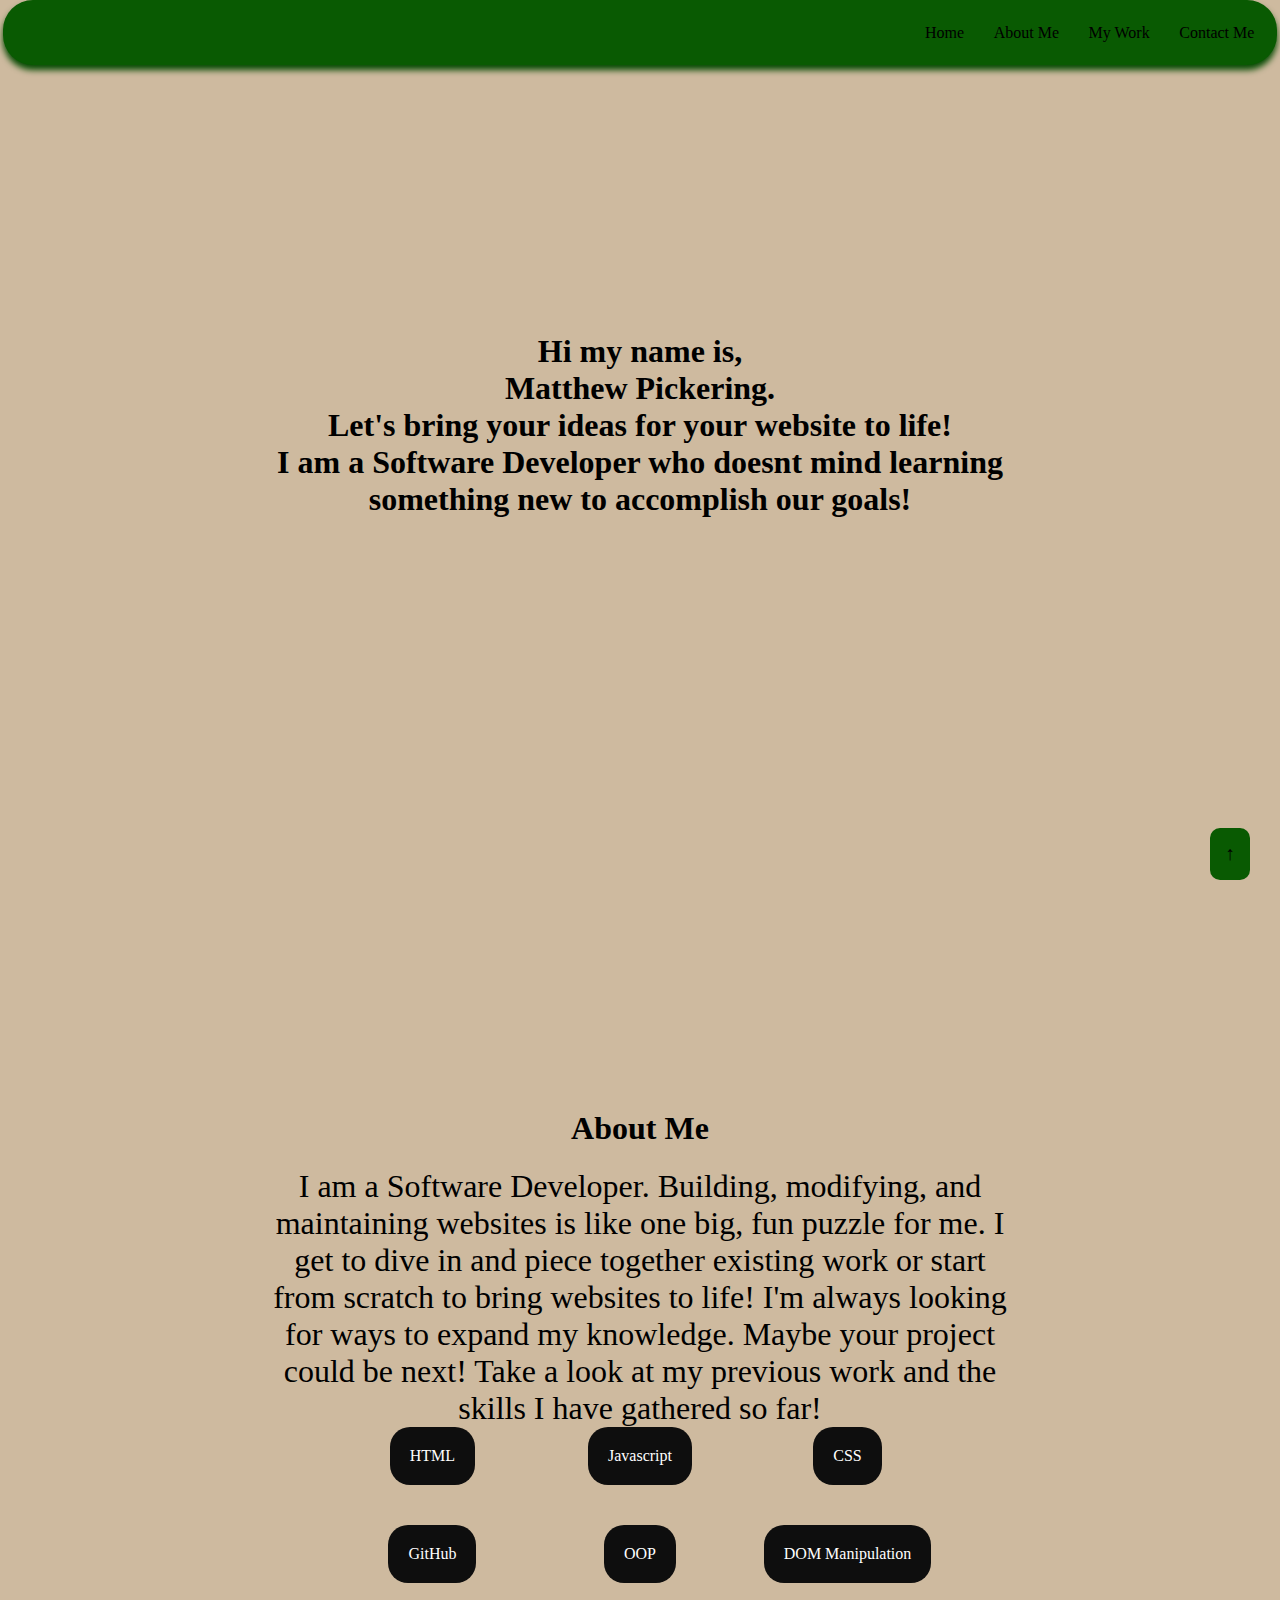
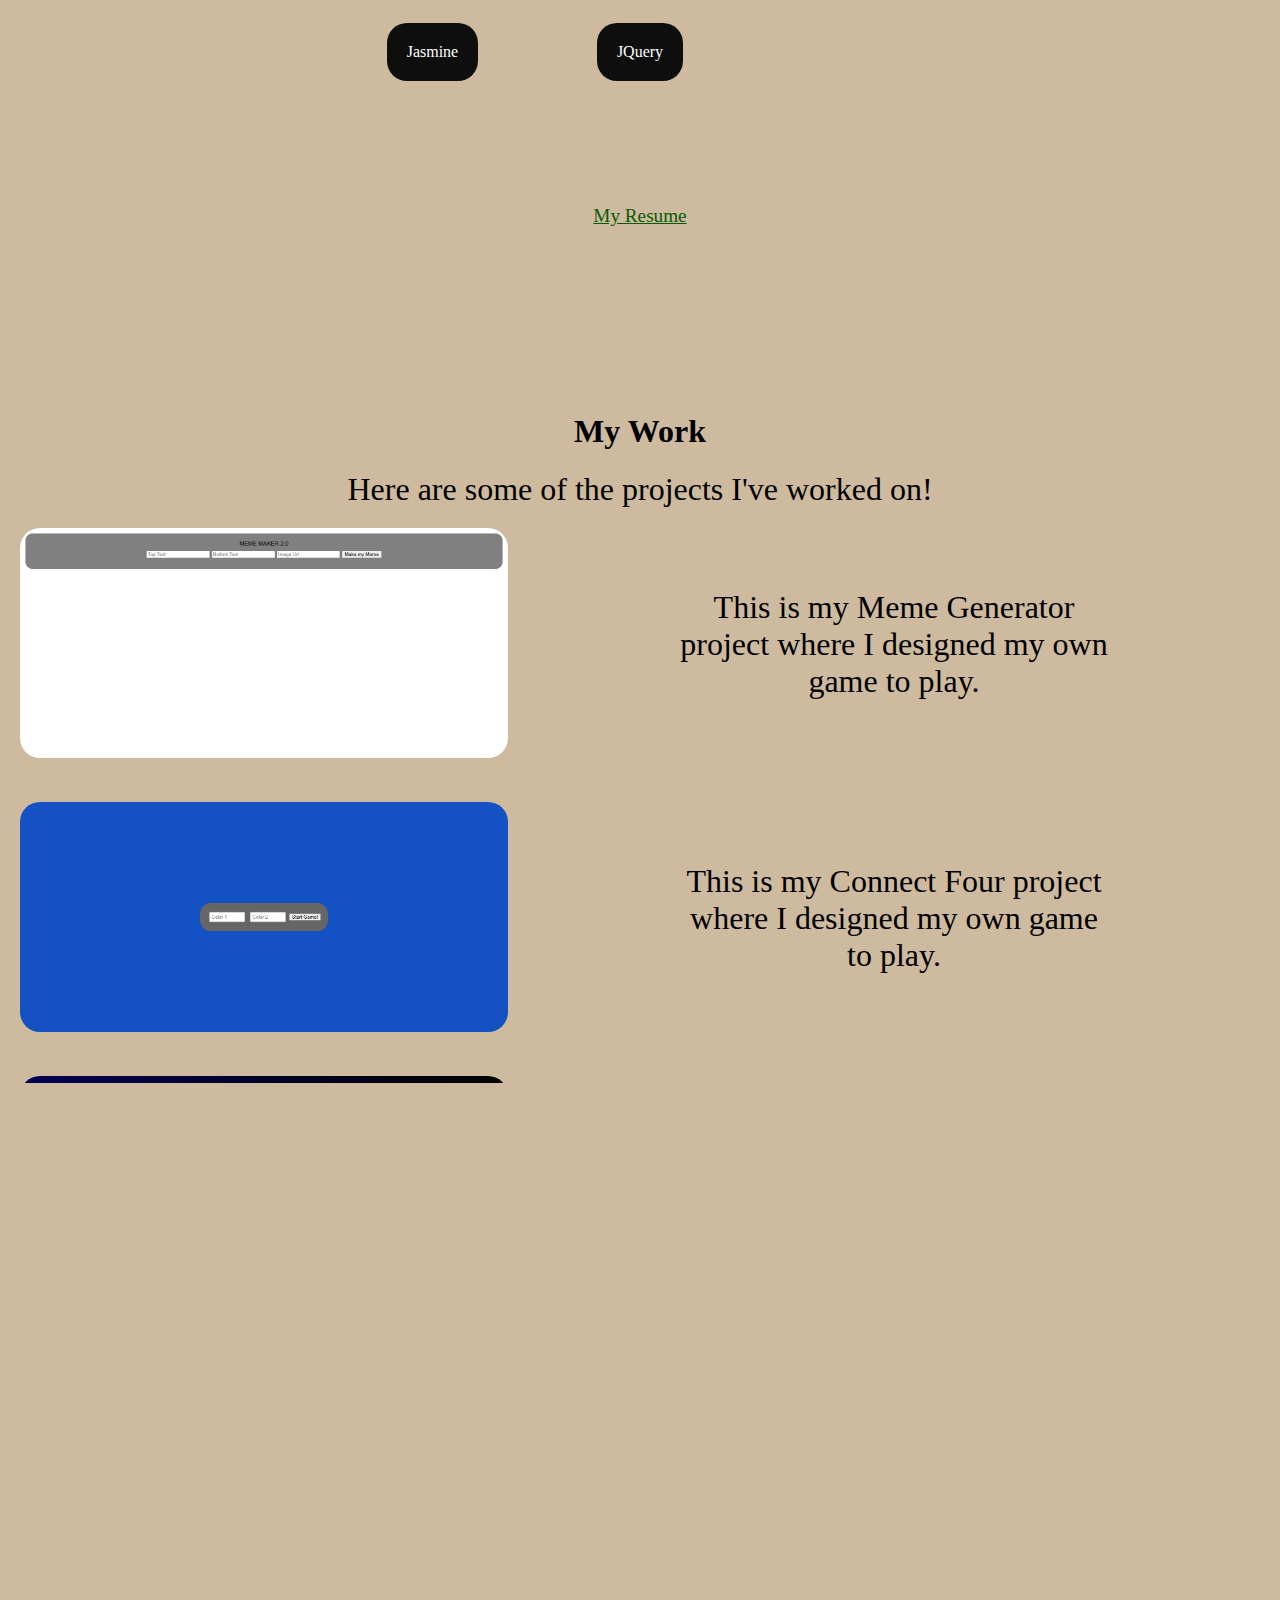
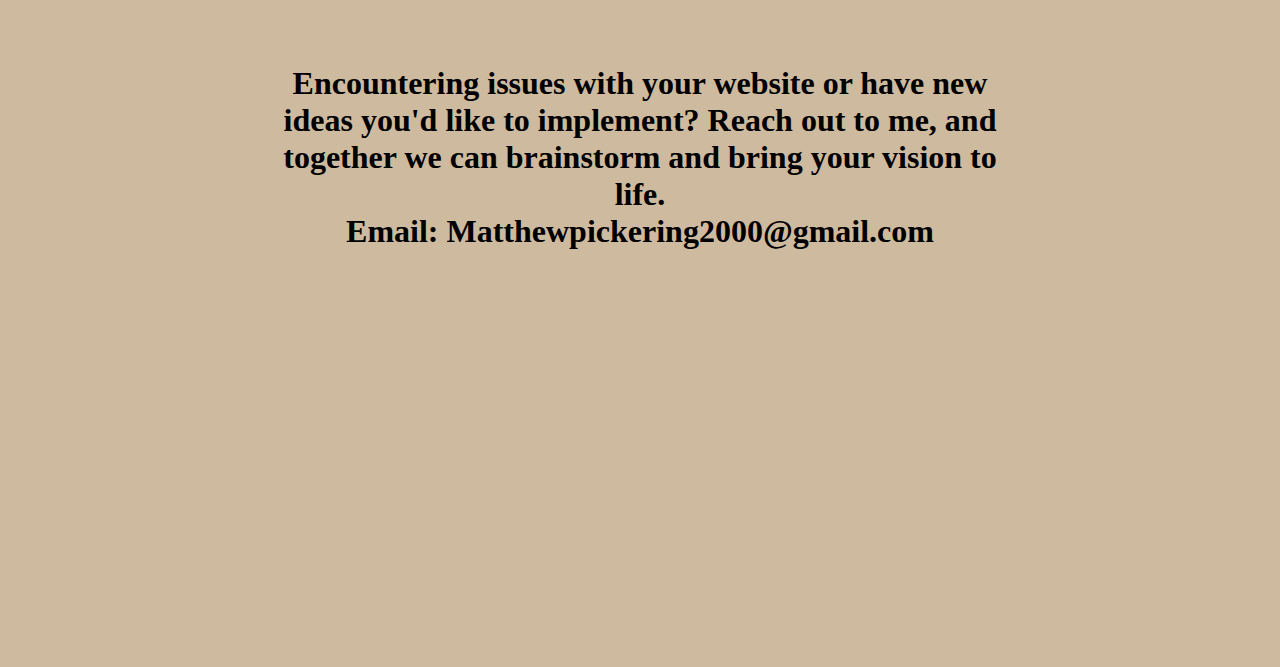
==== index.html @ ef12e0c9 "restructure pt2" ====
<!DOCTYPE html>
<html>
<head>
    <meta charset="UTF-8" />
    <title>Pages By Pickering</title>
    <meta name="viewport" content="width=device-width, initial-scale=1">
    <link rel="stylesheet" href="portfolio.css">
</head>
<body>
    <button onclick="topView()" id="topBtn" title="Go To Top">↑</button>
    <nav>
        <div class="navbar-brand" id="navbar-brand">
            <a class="nav-Name-Text" id="nav-Name">Matthew Pickering</a>
        <div class="navbar-links">
            <a class="nav-link" href="#intro-contianer" id="nav-home">Home</a>
            <a class="nav-link" href="#about-Me-Container" id="nav-about">About Me</a>
            <a class="nav-link" href="#my-Work" id="nav-projects">My Work</a>
            <a class="nav-link" href="#contact-Me-Container" 
            id="nav-contact">Contact Me</a>
        </div>
        </div>
    </nav>
    <section class="intro-container" id="intro-container">
        <h5 id="intro">Hi my name is, </h5>
        <h2 id="intro-name">Matthew Pickering.</h2>
        <h4 id="intro-continued">Let's bring your ideas for your website to life!</h4>
        <h4 id="intro-complete">I am a Software Developer who doesnt mind learning something new to accomplish our goals!</h4>
    </section>
    <section id="about-Me-Container">
        <h1>About Me</h1>
        <p id="about-Me-Text">I am a Software Developer. Building, modifying, and maintaining websites is like one big, fun puzzle for me. I get to dive in and piece together existing work or start from scratch to bring websites to life! I'm always looking for ways to expand my knowledge. Maybe your project could be next! Take a look at my previous work and the skills I have gathered so far!</p>
        <div class="my-Skills">
            <div class="my-Skills-Skill">HTML</div>
            <div class="my-Skills-Skill">Javascript</div>
            <div class="my-Skills-Skill">CSS</div>
            <div class="my-Skills-Skill">GitHub</div>
            <div class="my-Skills-Skill">OOP</div>
            <div class="my-Skills-Skill">DOM Manipulation</div>
            <div class="my-Skills-Skill">Jasmine</div>
            <div class="my-Skills-Skill">JQuery</div>
            <!-- <div class="my-Skills-Skill">React</div> -->
            <!-- <div class="my-Skills-Skill">JSON</div> -->
        </div>
    </section>
    <div class="resume-Container">
        <a id="resume" href="https://docs.google.com/document/d/15NzYXbnft5tiif1q1z4fDkcAJlwmdHD87m39sEvD7a8/edit?usp=sharing">My Resume</a>
    </div>
    <section id="my-Work">
        <h1>My Work</h1>
        <p id="my-Work-Text">Here are some of the projects I've worked on!</p>
    <div class="box">
        <div class="project">
            <a href="https://matthewpickering2000.github.io/Meme_Generator_2.0/" target="_blank">
                <img class="project-Thumbnail" src="img/Meme_Generator_2.0.png" alt="Meme Generator Thumbnail">
            </a>
            <div class="project-Details">
            <p>This is my Meme Generator project where I designed my own game to play.</p>
            </div>
        </div>
        <div class="project">
            <a href="https://matthewpickering2000.github.io/Connect_Four/" target="_blank">
                <img class="project-Thumbnail" src="img/Connect_Four.png" alt="Connect Four Thumbnail">
            </a>
            <div class="project-Details">
            <p>This is my Connect Four project where I designed my own game to play.</p>
            </div>
        </div>
        <div class="project">
            <a href="https://matthewpickering2000.github.io/Fruit_Search/" target="_blank">
                <img class="project-Thumbnail" src="img/Fruit_Search.png" alt="Memory Game Thumbnail">
            </a>
            <div class="project-Details">
            <p>This is my Fruit Search project where I designed my own game to play using a set list of fruits.</p>
            </div>
        </div>
        <div class="project">
            <a href="https://matthewpickering2000.github.io/Memory_Game/" target="_blank">
                <img class="project-Thumbnail" src="img/Memory_Game.png" alt="Fruit Search Thumbnail">
            </a>
            <div class="project-Details">
            <p>This is my Memory Game project where I designed my own game to play.</p>
            </div>
        </div>
           <div class="project">
        <a href="https://matthewpickering2000.github.io/Jeopardy/" target="_blank">
            <img class="project-Thumbnail" src="img/Jeopardy.png" alt="Jeopardy Thumbnail">
            </a>
            <div class="project-Details">
            <p>This is my Jeopardy Game project where I designed my own game using an existing api.</p>
            </div>
        </div>
    </div>
    </section>
    <section id="contact-Me-Container">
        <H3 id="contat-Text">Encountering issues with your website or have new ideas you'd like to implement? Reach out to me, and together we can brainstorm and bring your vision to life.</H3>
        <h5 id="contact-Email" onclick="copyEmail()">Email: Matthewpickering2000@gmail.com</h5>
    </section>
    <script src="portfolio.js"></script>
</body>
</html>
---- portfolio.css ----
body{
    background-size: cover;
    background-color: rgb(206, 186, 159);
    display: flex;
    flex-direction: column;
    align-items: center;
    padding: 0;
    margin: 0;
}
nav{
    background-color: rgb(9, 90, 2);
    box-shadow:0 5px 6px rgb(6, 74, 3) ;
    height: 65px;
    display: flex;
    align-items: center;
    justify-content: space-between;
    border-radius: 30px;
    width: 98vw;
    padding: 0 10px;
}
.navbar-brand{
    display: flex;
    justify-content: space-between;
    width: 100%;
}
.nav-Name-Text{
    font-size: 1.5em;
}
.nav-link{
    color: black;
    text-decoration: none;
    padding: 0 1vw;
    font-size: 1em;
    line-height: 30px;
    white-space: nowrap;
}
.nav-link:hover{
    text-decoration: underline;
}
#intro-container{
    padding: 0;
    margin-top: 0px;
}
section{
    min-height: 80vh;
    padding: 60px 20px;
    display: flex;
    justify-content: center;
    align-items: center;
    flex-direction: column;
    margin: 10vh 0;
}
#intro-container h5, #intro-container h2, #intro-container h4,
#about-Me-Container p, #my-Work p, #contact-Me-Container h3, #contact-Me-Container h5 {
    text-align: center;
    margin: 0 auto;
    font-size: 2em;
    width: 60%;
}
#topBtn{
    display:block;
    position: fixed;
    bottom: 20px;
    right: 30px;
    padding: 15px;
    border-radius: 10px;
    border: none;
    outline: none;
    cursor: pointer;
    color: black;
    background-color: rgb(9, 90, 2);
    font-size: larger;
    z-index: 99;
    
}
#contact-Email:hover{
    text-decoration: underline;
}
.my-Skills{
    display: grid;
    grid-template-columns: repeat(3, 1fr);
    gap: 40px;
    justify-items: center;
    align-items: center;
}
.my-Skills-Skill{
    background-color: rgb(14, 14, 14);
    color: white;
    border-radius: 20px;
    padding: 20px;
}
.project {
    display: flex;
    align-items: center;
    margin: 20px 0;
    width: 100%;
}
.project a{
    width: 40%;
    max-width: 100%;
}
.box{
    display: flex;
    flex-direction: column;
    height: 575px;
    overflow: scroll;
}
.box::-webkit-scrollbar{
width: 8px;
height:0;
}
.box::-webkit-scrollbar-track{
    background: transparent;
}
.box::-webkit-scrollbar-thumb{
background: rgb(9, 90, 2);
height: 25px;
border-radius: 10px;
}
.project-Thumbnail{
    width: 100%;
    border-radius: 20px;
}
.project-Details{
width: 60%;
margin-left: 20px;
display: flex;
flex-direction: column;
text-align: left;
max-width: 100%;
}
.resume-Container{
    display: flex;
    font-size: larger;
    justify-content: center;
    align-items: center;
    margin-top: -90px;
}
a{
    color:rgb(9, 90, 2) ;
}
a:visited{
    color:rgb(5, 47, 1) ;
}
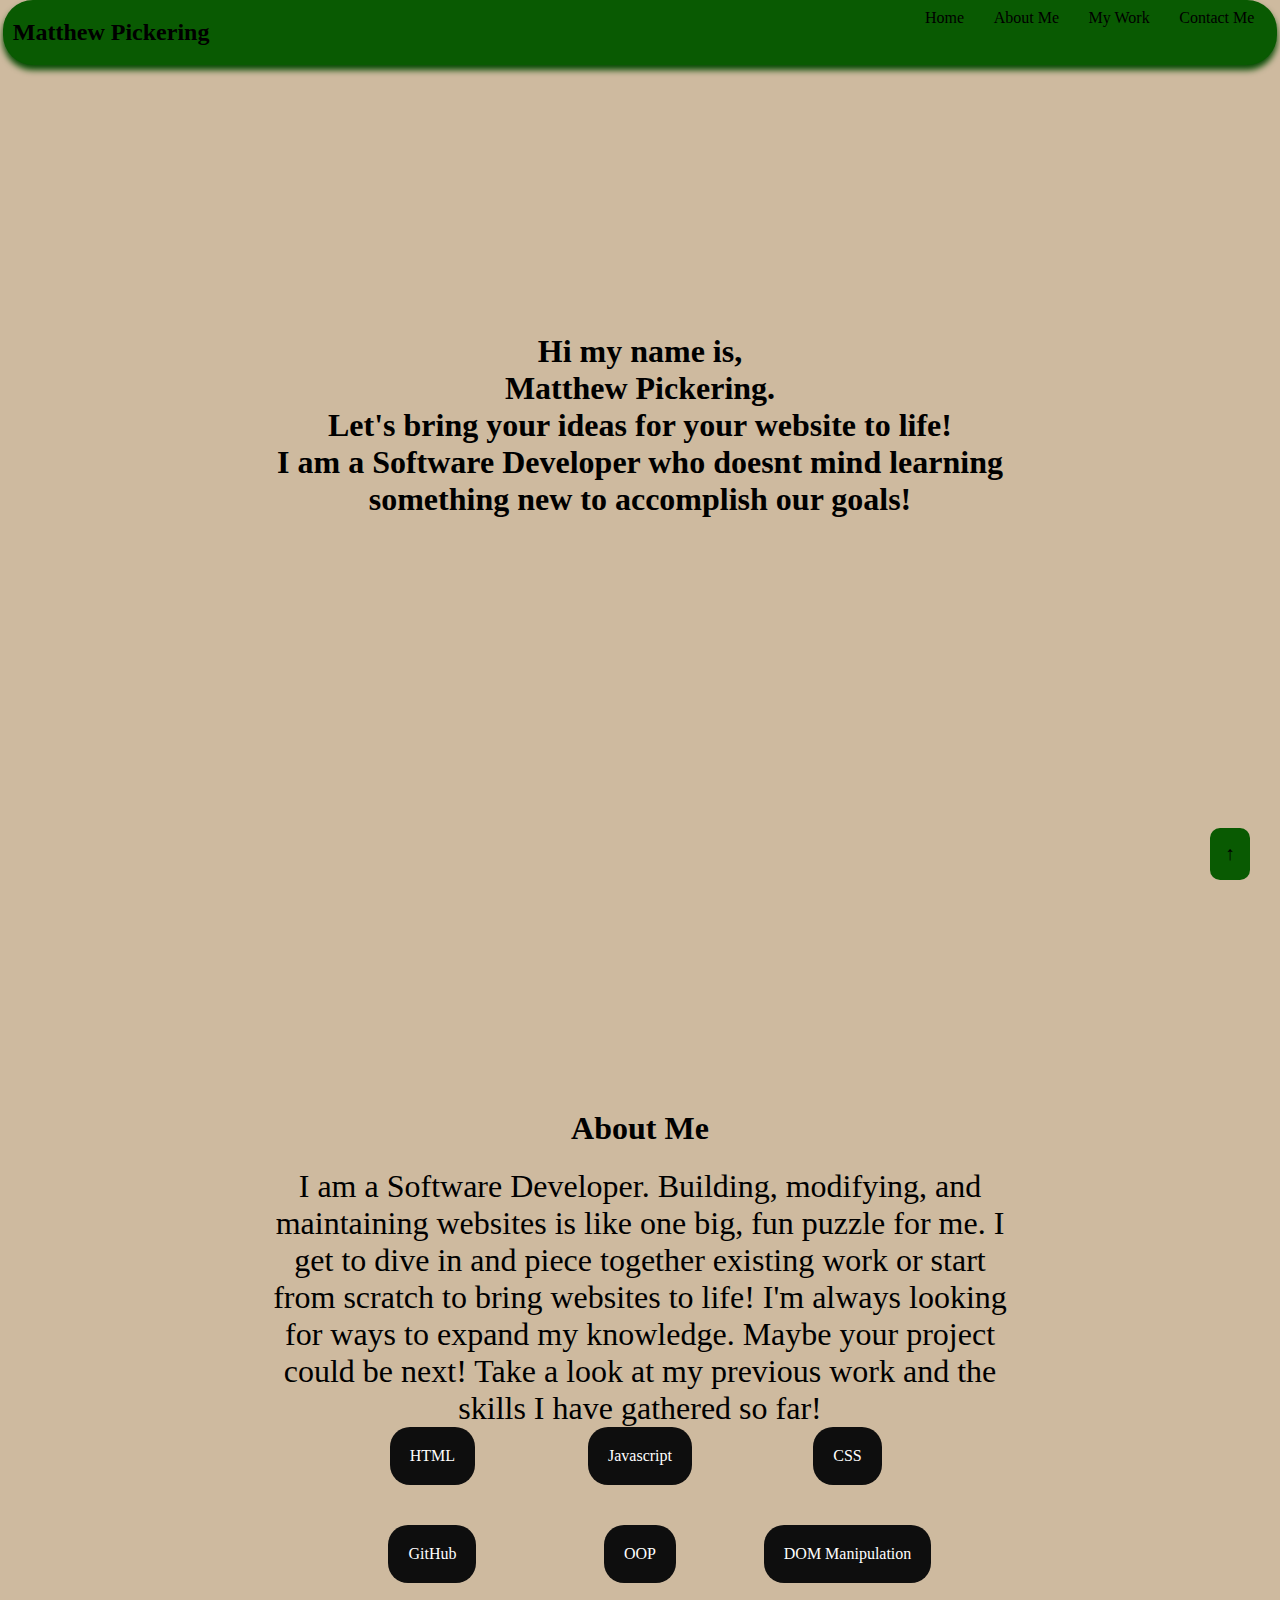
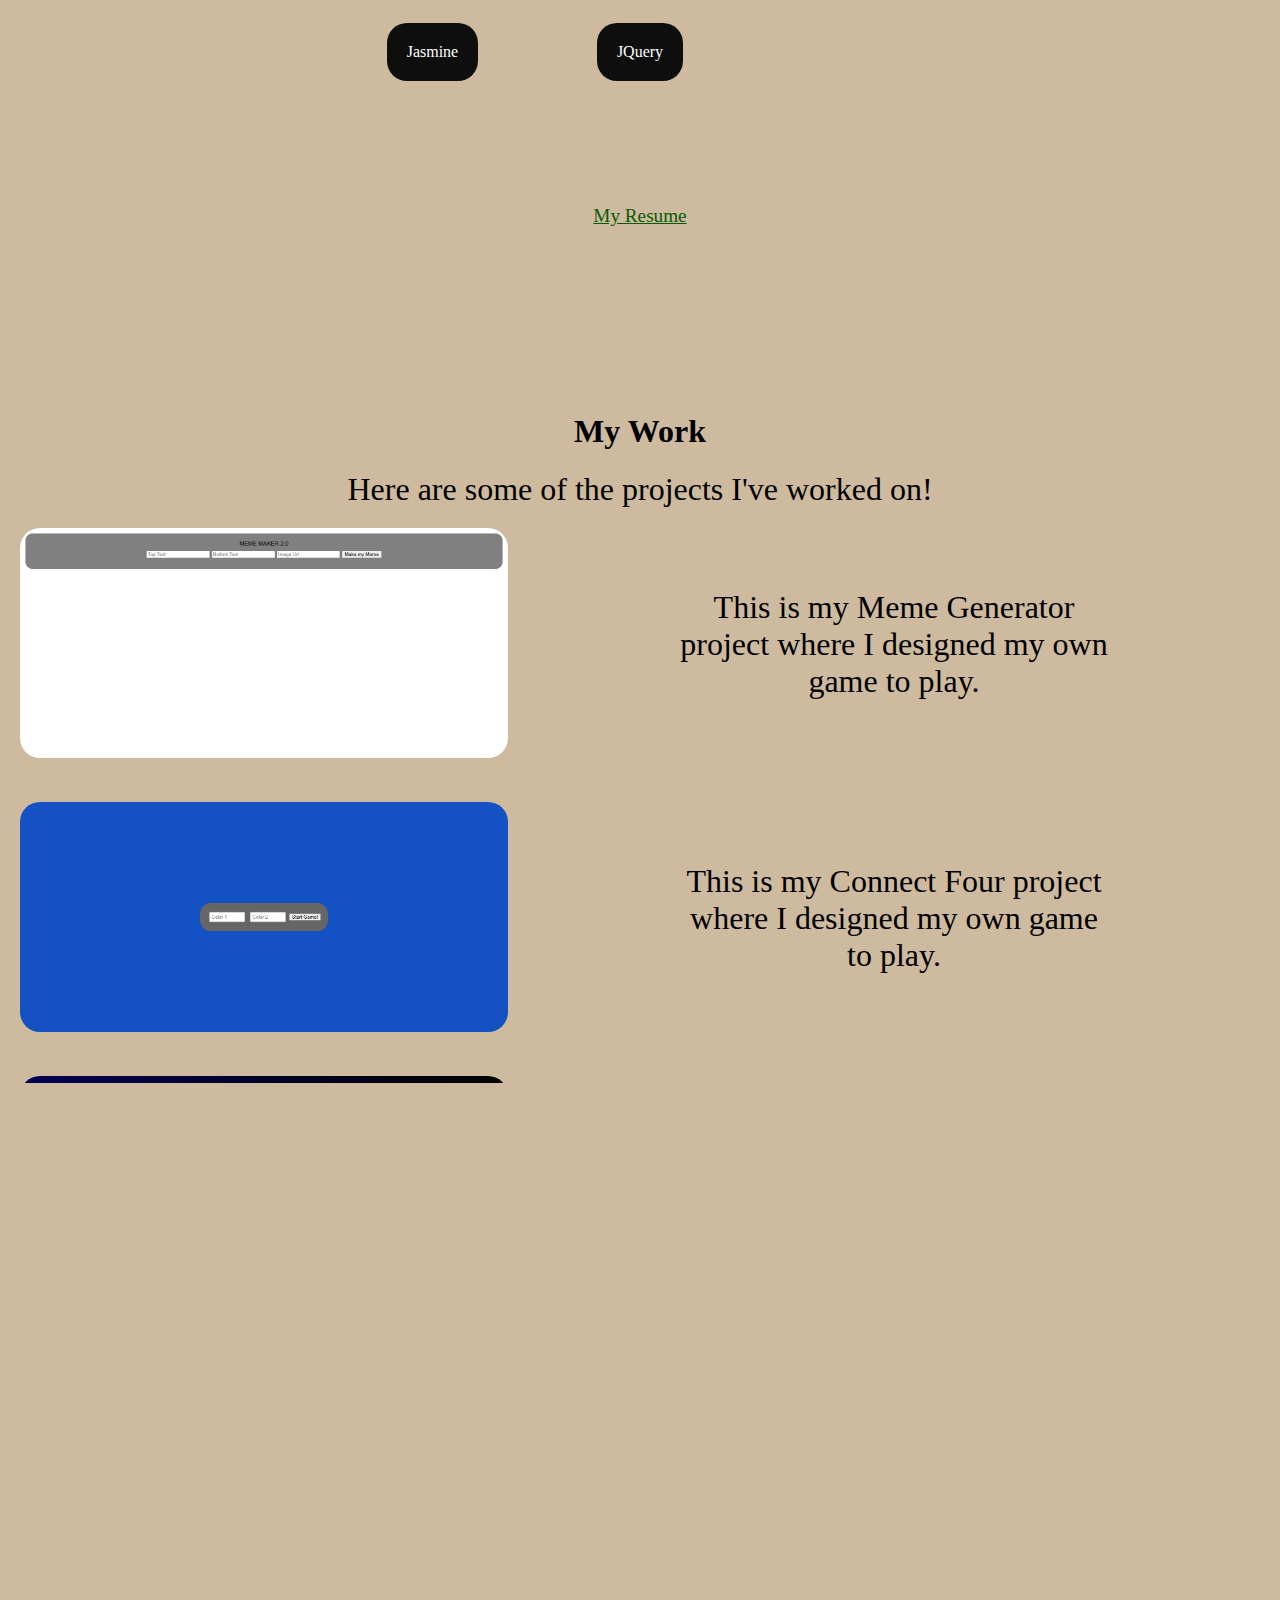
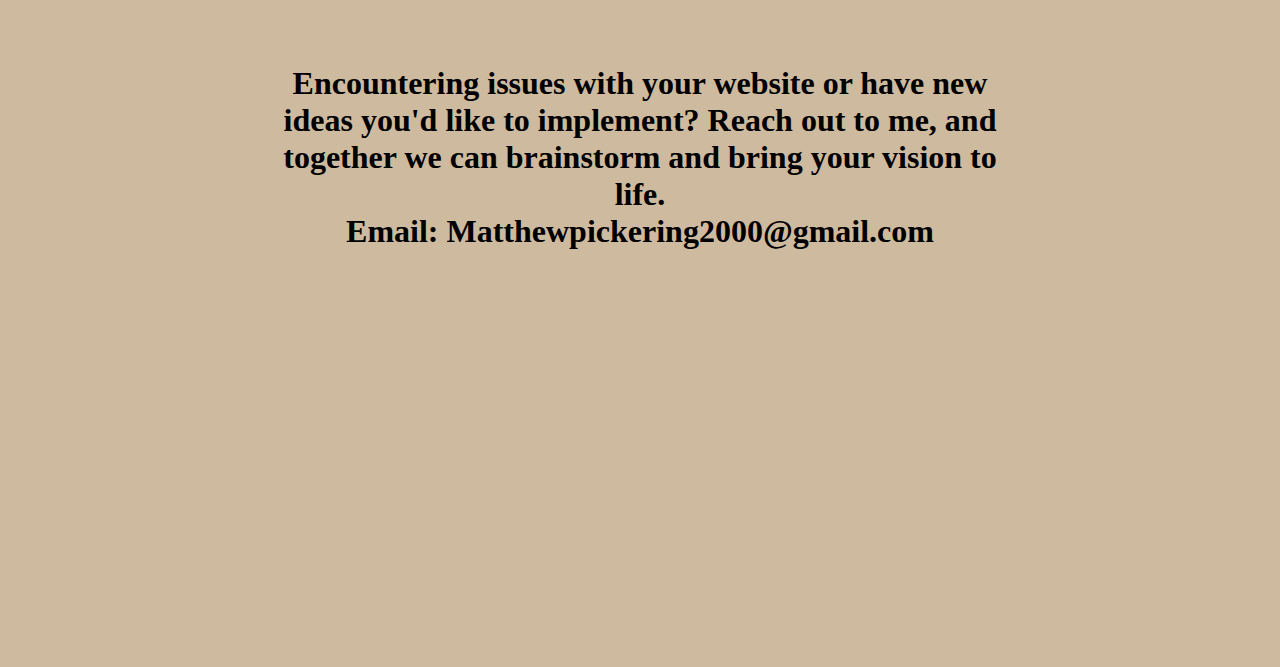
==== commit b90fcf63: "repair 1" ====
--- a/index.html
+++ b/index.html
@@ -10,7 +10,7 @@
     <button onclick="topView()" id="topBtn" title="Go To Top">↑</button>
     <nav>
         <div class="navbar-brand" id="navbar-brand">
-            <a class="nav-Name-Text" id="nav-Name">Matthew Pickering</a>
+            <h1 class="nav-Name-Text" id="nav-Name">Matthew Pickering</h1>
         <div class="navbar-links">
             <a class="nav-link" href="#intro-contianer" id="nav-home">Home</a>
             <a class="nav-link" href="#about-Me-Container" id="nav-about">About Me</a>
@@ -50,7 +50,7 @@
         <p id="my-Work-Text">Here are some of the projects I've worked on!</p>
     <div class="box">
         <div class="project">
-            <a href="https://matthewpickering2000.github.io/Meme_Generator_2.0/" target="_blank">
+            <a href="#" onclick="window.open('https://matthewpickering2000.github.io/Meme_Generator_2.0/')">
                 <img class="project-Thumbnail" src="img/Meme_Generator_2.0.png" alt="Meme Generator Thumbnail">
             </a>
             <div class="project-Details">
@@ -58,7 +58,7 @@
             </div>
         </div>
         <div class="project">
-            <a href="https://matthewpickering2000.github.io/Connect_Four/" target="_blank">
+            <a href="#" onclick="window.open('https://matthewpickering2000.github.io/Connect_Four/')">
                 <img class="project-Thumbnail" src="img/Connect_Four.png" alt="Connect Four Thumbnail">
             </a>
             <div class="project-Details">
@@ -66,7 +66,7 @@
             </div>
         </div>
         <div class="project">
-            <a href="https://matthewpickering2000.github.io/Fruit_Search/" target="_blank">
+            <a href="#" onclick="window.open('https://matthewpickering2000.github.io/Fruit_Search/')">
                 <img class="project-Thumbnail" src="img/Fruit_Search.png" alt="Memory Game Thumbnail">
             </a>
             <div class="project-Details">
@@ -74,7 +74,7 @@
             </div>
         </div>
         <div class="project">
-            <a href="https://matthewpickering2000.github.io/Memory_Game/" target="_blank">
+            <a href="#" onclick="window.open('https://matthewpickering2000.github.io/Memory_Game/')">
                 <img class="project-Thumbnail" src="img/Memory_Game.png" alt="Fruit Search Thumbnail">
             </a>
             <div class="project-Details">
@@ -82,7 +82,7 @@
             </div>
         </div>
            <div class="project">
-        <a href="https://matthewpickering2000.github.io/Jeopardy/" target="_blank">
+        <a href="#" onclick="window.open('https://matthewpickering2000.github.io/Jeopardy/')">
             <img class="project-Thumbnail" src="img/Jeopardy.png" alt="Jeopardy Thumbnail">
             </a>
             <div class="project-Details">
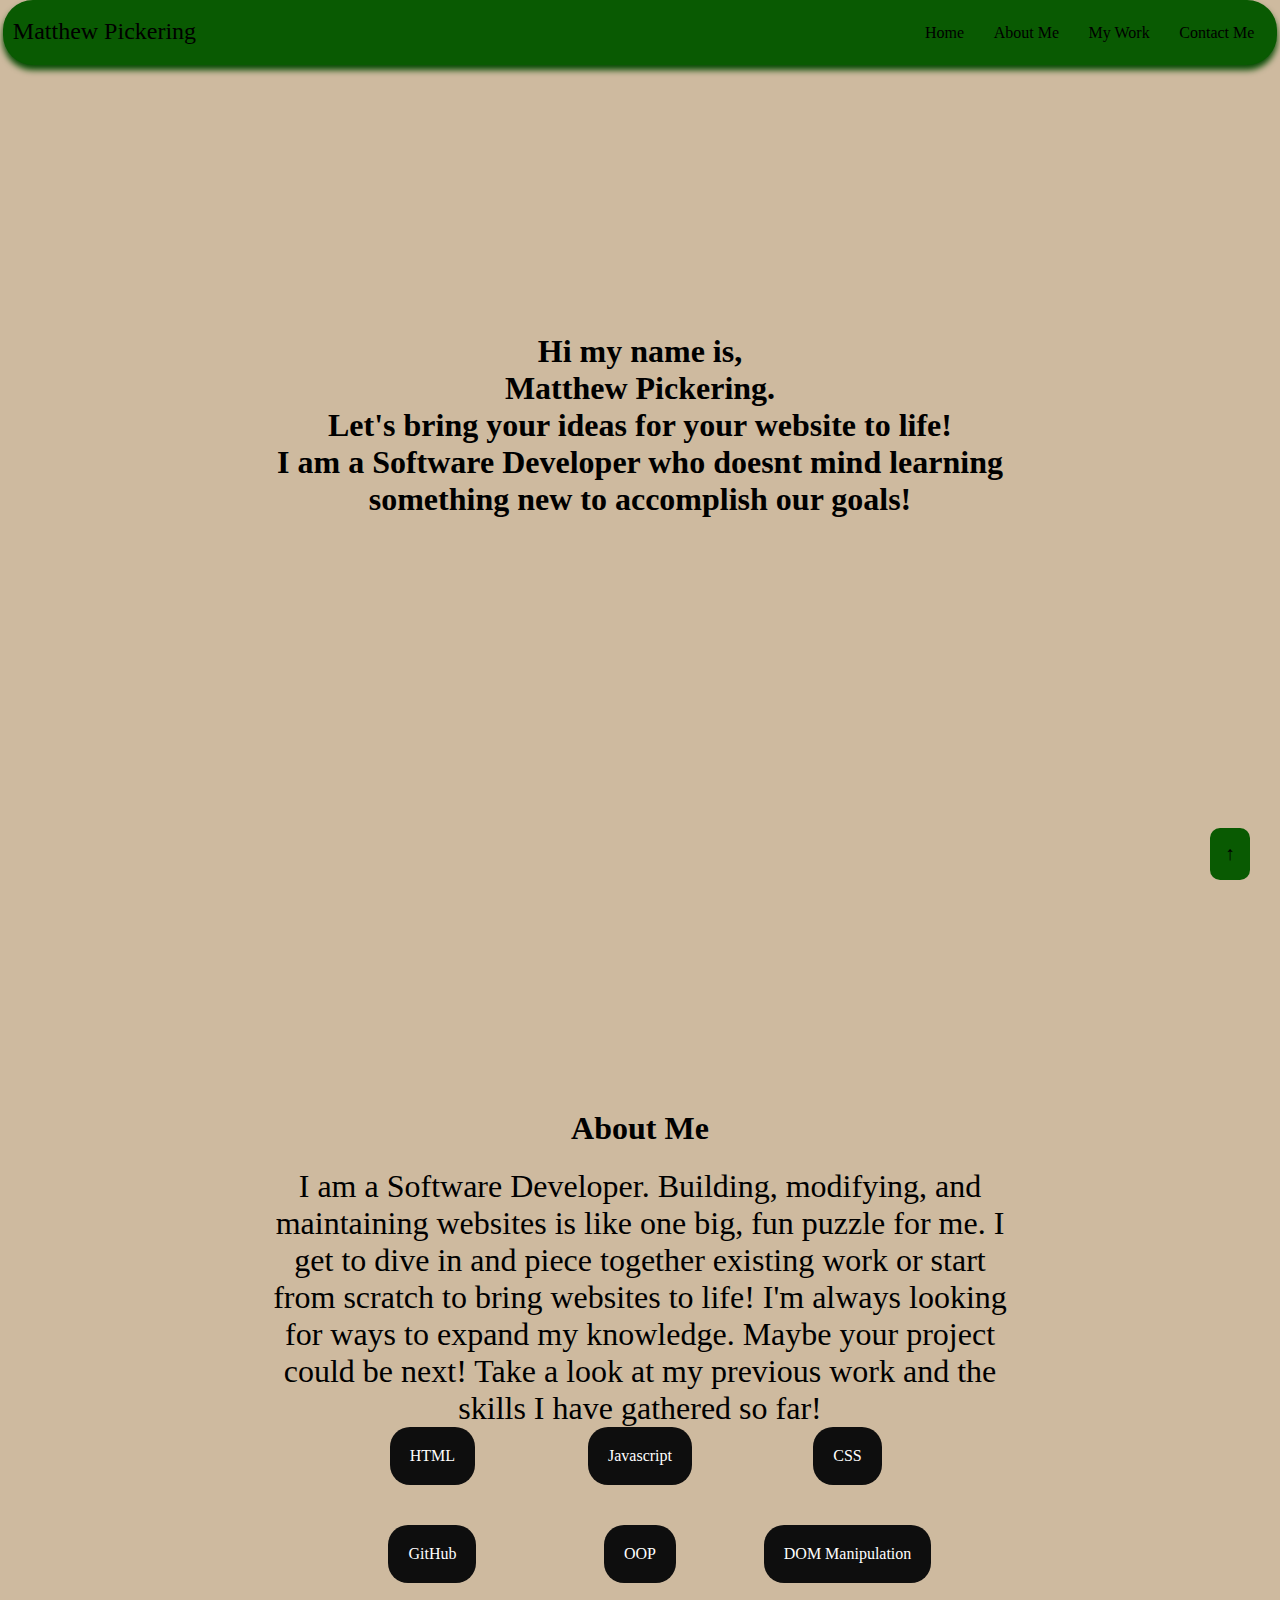
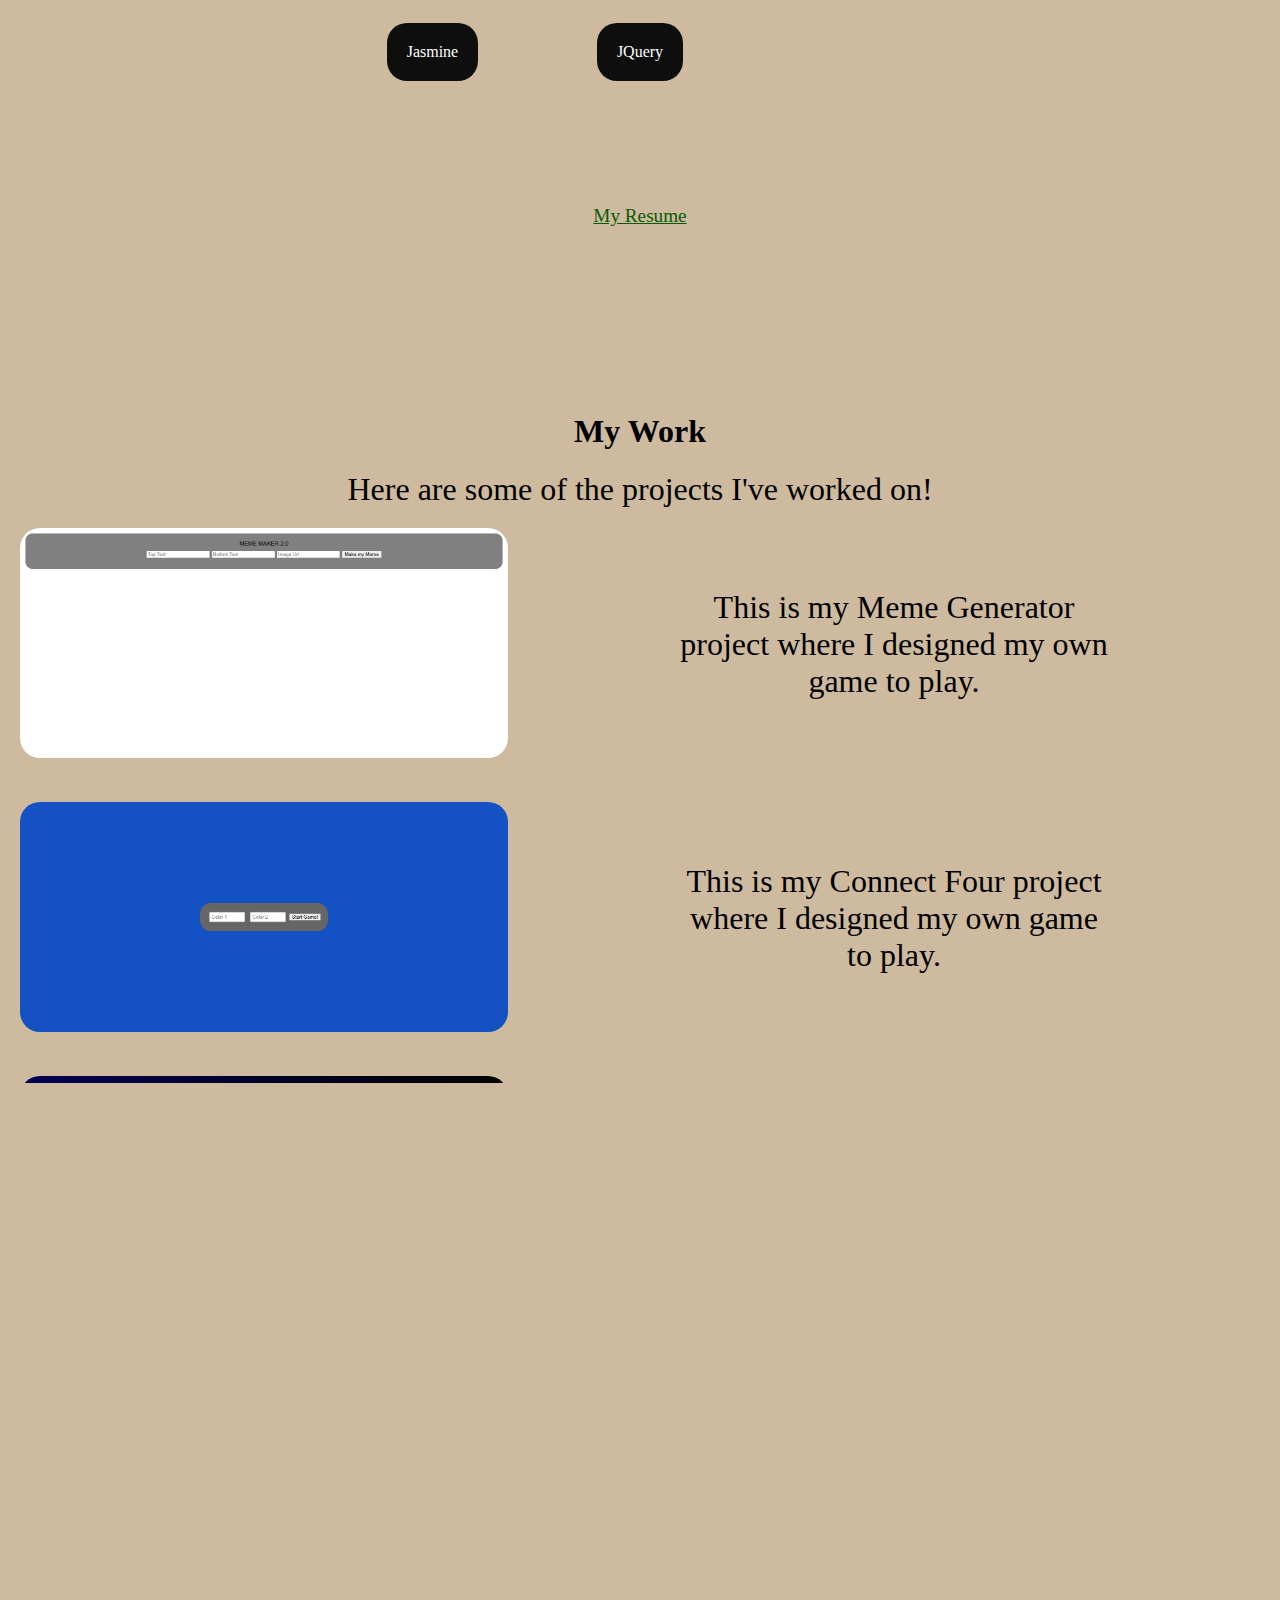
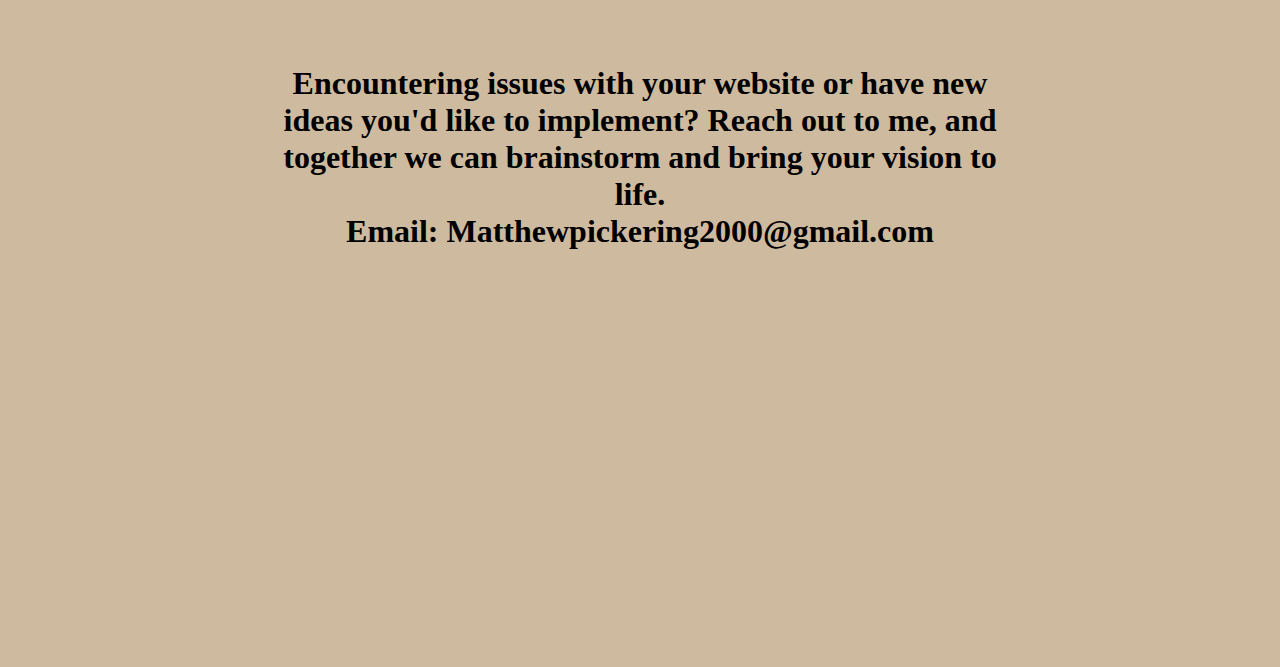
==== commit 2dee1fb1: "repair 1" ====
--- a/index.html
+++ b/index.html
@@ -10,7 +10,7 @@
     <button onclick="topView()" id="topBtn" title="Go To Top">↑</button>
     <nav>
         <div class="navbar-brand" id="navbar-brand">
-            <h1 class="nav-Name-Text" id="nav-Name">Matthew Pickering</h1>
+            <a class="nav-Name-Text" id="nav-Name">Matthew Pickering</a>
         <div class="navbar-links">
             <a class="nav-link" href="#intro-contianer" id="nav-home">Home</a>
             <a class="nav-link" href="#about-Me-Container" id="nav-about">About Me</a>
--- a/portfolio.css
+++ b/portfolio.css
@@ -22,12 +22,13 @@
     display: flex;
     justify-content: space-between;
     width: 100%;
+}.navbar-brand a{
+    color: black;
 }
 .nav-Name-Text{
     font-size: 1.5em;
 }
 .nav-link{
-    color: black;
     text-decoration: none;
     padding: 0 1vw;
     font-size: 1em;
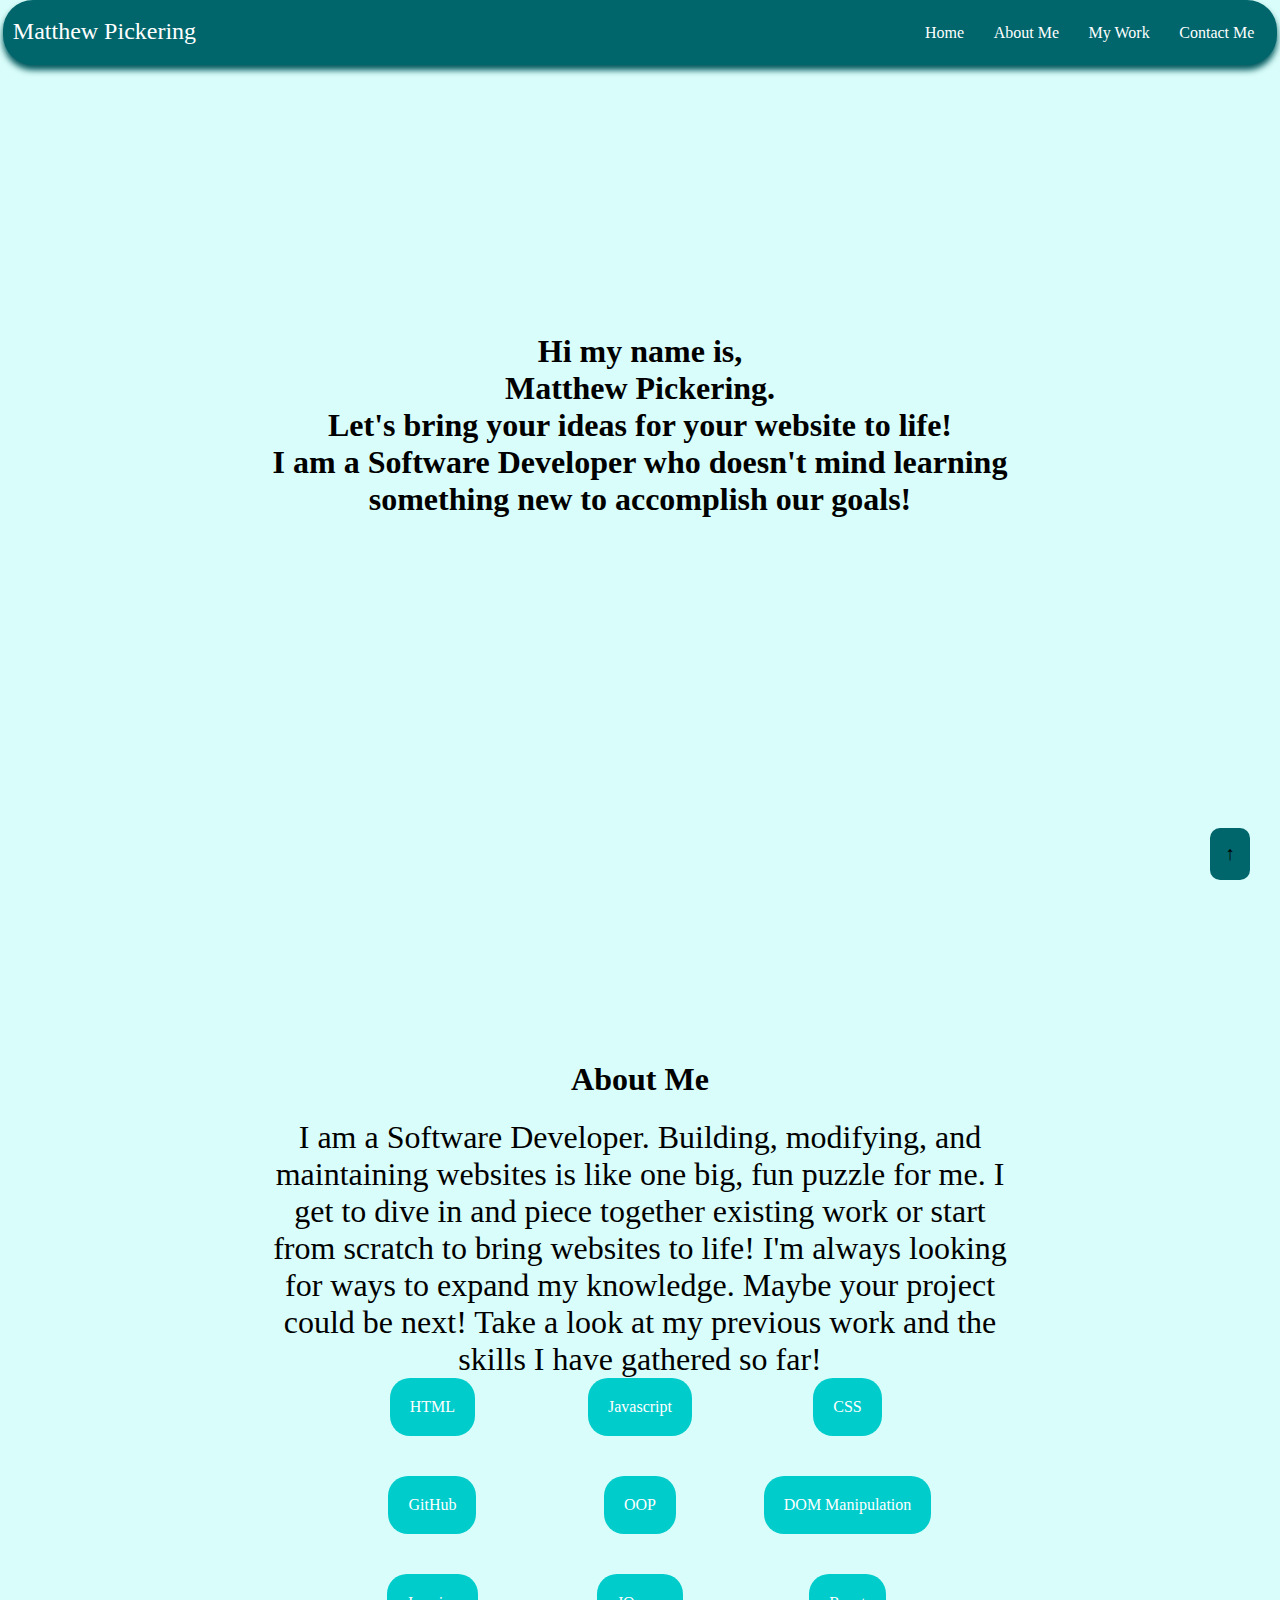
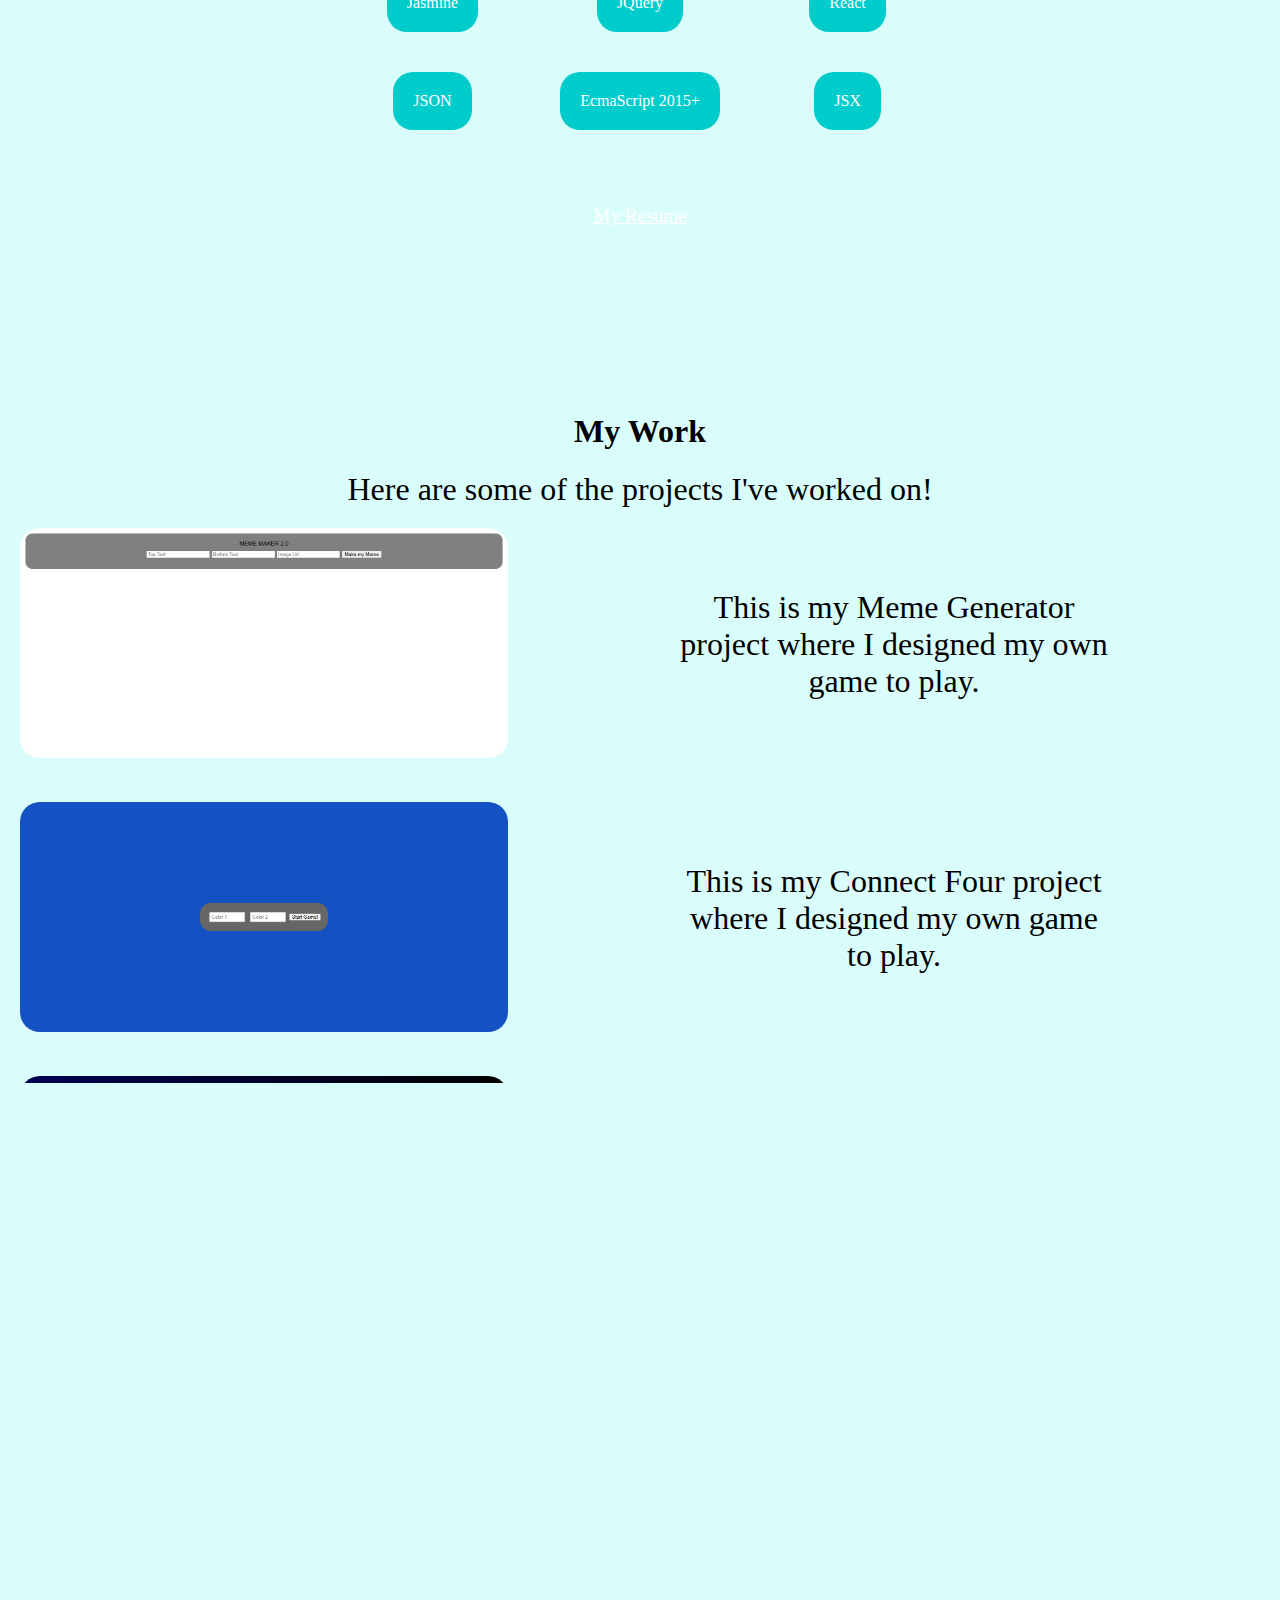
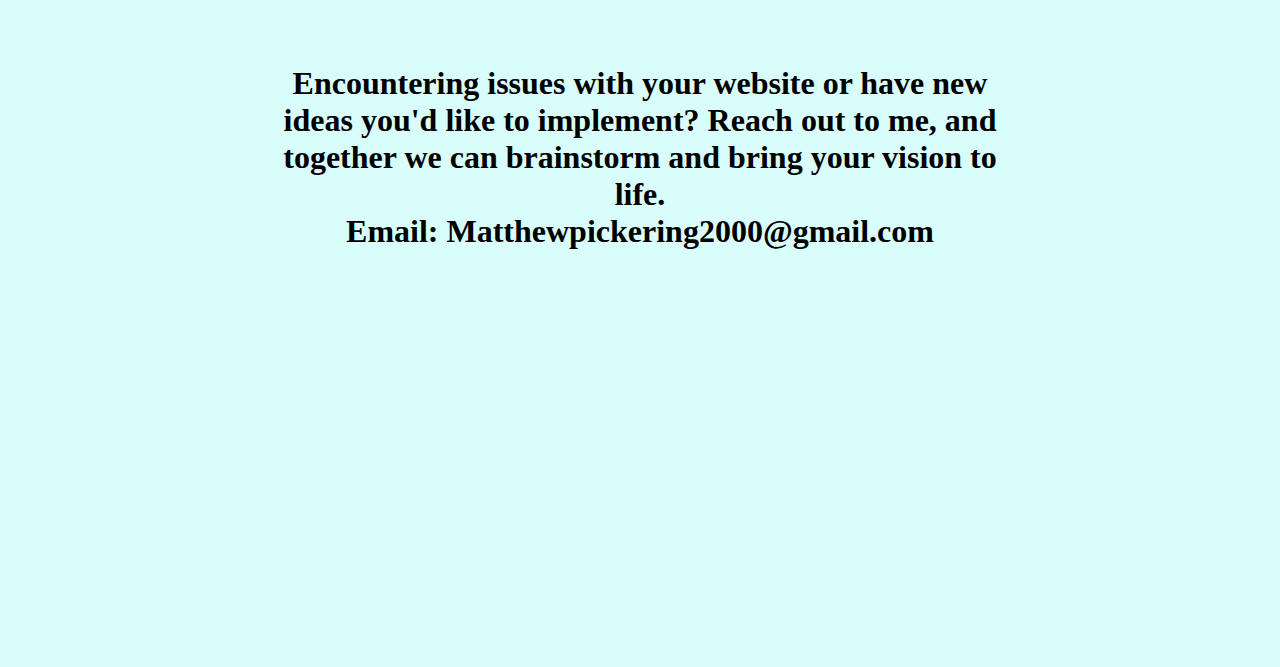
==== commit 2c48dd92: "comsetic 2" ====
--- a/index.html
+++ b/index.html
@@ -24,7 +24,7 @@
         <h5 id="intro">Hi my name is, </h5>
         <h2 id="intro-name">Matthew Pickering.</h2>
         <h4 id="intro-continued">Let's bring your ideas for your website to life!</h4>
-        <h4 id="intro-complete">I am a Software Developer who doesnt mind learning something new to accomplish our goals!</h4>
+        <h4 id="intro-complete">I am a Software Developer who doesn't mind learning something new to accomplish our goals!</h4>
     </section>
     <section id="about-Me-Container">
         <h1>About Me</h1>
@@ -38,8 +38,10 @@
             <div class="my-Skills-Skill">DOM Manipulation</div>
             <div class="my-Skills-Skill">Jasmine</div>
             <div class="my-Skills-Skill">JQuery</div>
-            <!-- <div class="my-Skills-Skill">React</div> -->
-            <!-- <div class="my-Skills-Skill">JSON</div> -->
+            <div class="my-Skills-Skill">React</div>
+            <div class="my-Skills-Skill">JSON</div>
+            <div class="my-Skills-Skill">EcmaScript 2015+</div>
+            <div class="my-Skills-Skill">JSX</div>
         </div>
     </section>
     <div class="resume-Container">
--- a/portfolio.css
+++ b/portfolio.css
@@ -1,6 +1,6 @@
 body{
     background-size: cover;
-    background-color: rgb(206, 186, 159);
+    background-color: #d9fdfa;
     display: flex;
     flex-direction: column;
     align-items: center;
@@ -8,8 +8,8 @@
     margin: 0;
 }
 nav{
-    background-color: rgb(9, 90, 2);
-    box-shadow:0 5px 6px rgb(6, 74, 3) ;
+    background-color: #00666c;
+    box-shadow:0 5px 6px #00575c ;
     height: 65px;
     display: flex;
     align-items: center;
@@ -23,7 +23,7 @@
     justify-content: space-between;
     width: 100%;
 }.navbar-brand a{
-    color: black;
+    color: white;
 }
 .nav-Name-Text{
     font-size: 1.5em;
@@ -69,7 +69,7 @@
     outline: none;
     cursor: pointer;
     color: black;
-    background-color: rgb(9, 90, 2);
+    background-color: #00666c;
     font-size: larger;
     z-index: 99;
     
@@ -85,7 +85,7 @@
     align-items: center;
 }
 .my-Skills-Skill{
-    background-color: rgb(14, 14, 14);
+    background-color: #00CCCC;
     color: white;
     border-radius: 20px;
     padding: 20px;
@@ -114,7 +114,7 @@
     background: transparent;
 }
 .box::-webkit-scrollbar-thumb{
-background: rgb(9, 90, 2);
+background: #00666c;
 height: 25px;
 border-radius: 10px;
 }
@@ -138,8 +138,8 @@
     margin-top: -90px;
 }
 a{
-    color:rgb(9, 90, 2) ;
+    color:#ffffff ;
 }
 a:visited{
-    color:rgb(5, 47, 1) ;
+    color:#33FFFF;
 }